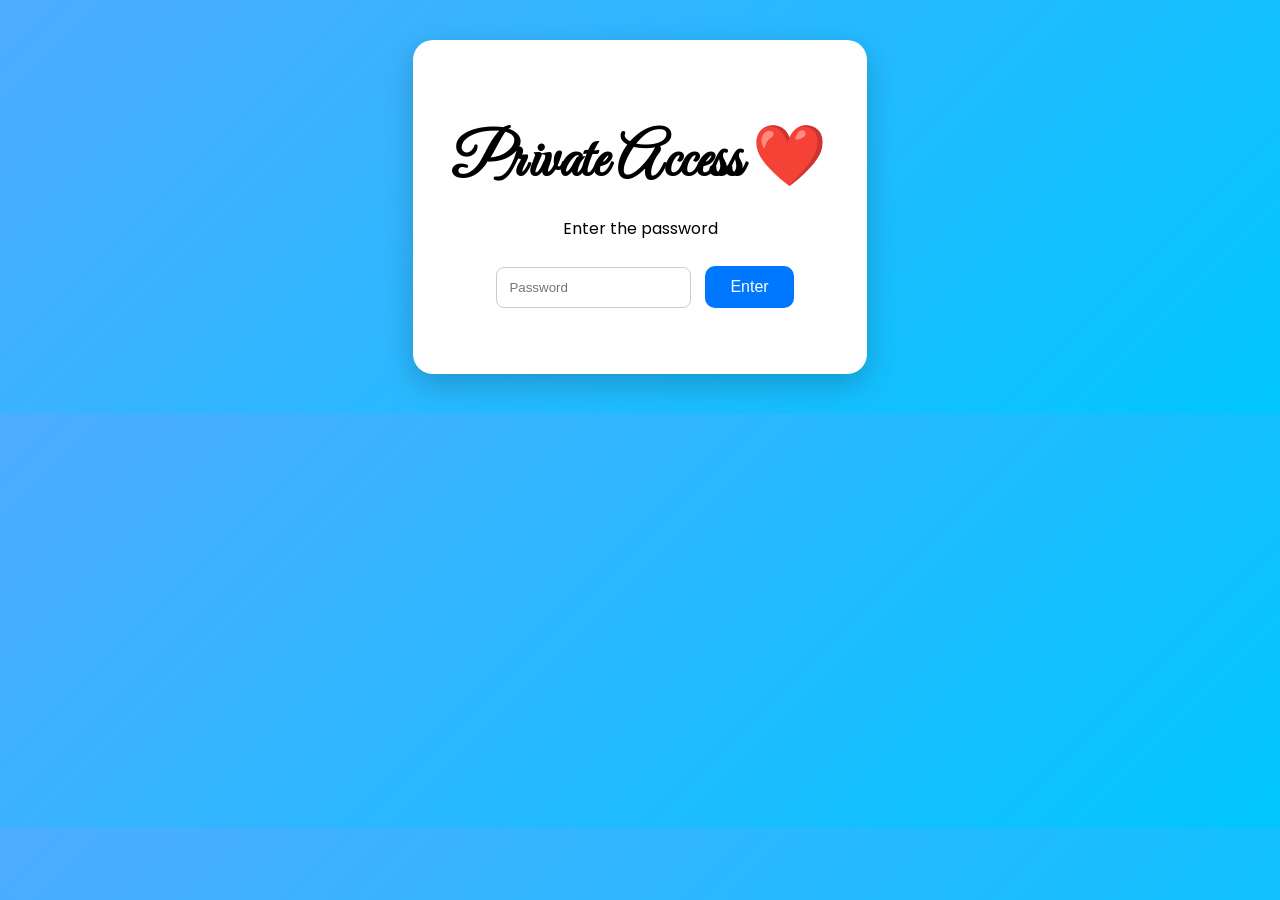
==== index.html @ 2c2edfe4 "Add files via upload" ====
<!DOCTYPE html>
<html>
<head>
<title>Dilly's Secret Site</title>
<link rel="stylesheet" href="style.css">
</head>

<body>

<div class="login-box">

<h1>Private Access ❤️</h1>
<p>Enter the password</p>

<input type="password" id="password" placeholder="Password">
<button onclick="checkPassword()">Enter</button>

<p id="error"></p>

</div>

<script src="script.js"></script>

</body>
</html>
---- style.css ----
@import url('https://fonts.googleapis.com/css2?family=Great+Vibes&family=Poppins:wght@300;400&display=swap');

body{
background: linear-gradient(135deg,#4facfe,#00c6ff);
font-family: 'Poppins', sans-serif;
text-align:center;
margin:0;
padding:40px;
color:white;
}

/* fancy title font */
h1{
font-family:'Great Vibes', cursive;
font-size:60px;
margin-bottom:10px;
}

/* password box */
.login-box{
background:white;
color:black;
padding:40px;
border-radius:20px;
display:inline-block;
box-shadow:0 10px 30px rgba(0,0,0,0.2);
}

/* input box */
input{
padding:12px;
margin:10px;
border-radius:8px;
border:1px solid #ccc;
}

/* buttons */
button{
padding:12px 25px;
background:#0077ff;
color:white;
border:none;
border-radius:10px;
cursor:pointer;
font-size:16px;
}

button:hover{
background:#005edb;
}

/* pinterest style photo layout */
.gallery{
column-count:3;
column-gap:20px;
max-width:1000px;
margin:40px auto;
}

.gallery img{
width:100%;
margin-bottom:20px;
border-radius:15px;
box-shadow:0 10px 20px rgba(0,0,0,0.25);
break-inside: avoid;
transition: transform 0.3s;
}

/* hover effect */
.gallery img:hover{
transform:scale(1.03);
}

/* hidden VIP button */
.secret{
position:fixed;
bottom:20px;
right:20px;
opacity:0.3;
padding:10px 15px;
border-radius:20px;
background:#0077ff;
color:white;
border:none;
cursor:pointer;
}

.secret:hover{
opacity:1;
}
.vip-heart{
cursor:pointer;
transition:transform 0.2s;
}

.vip-heart:hover{
transform:scale(1.2);
}
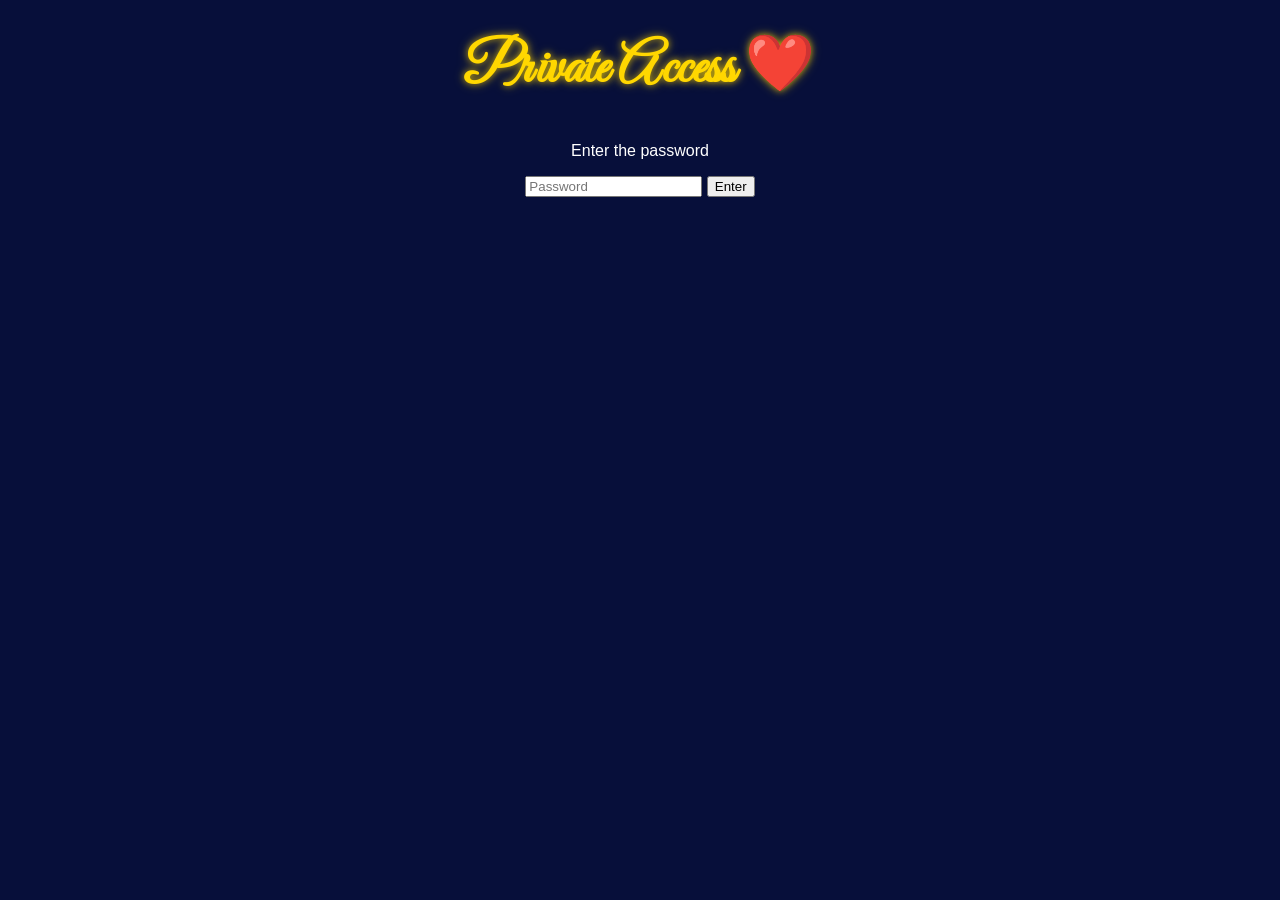
==== commit fddcc5b6: "Add files via upload" ====
--- a/index.html
+++ b/index.html
@@ -21,5 +21,7 @@
 
 <script src="script.js"></script>
 
-</body>
+<body>
+
+<div class="stars"></div>
 </html>
--- a/style.css
+++ b/style.css
@@ -1,98 +1,107 @@
-@import url('https://fonts.googleapis.com/css2?family=Great+Vibes&family=Poppins:wght@300;400&display=swap');
-
+@import url('https://fonts.googleapis.com/css2?family=Great+Vibes&display=swap');
 body{
-background: linear-gradient(135deg,#4facfe,#00c6ff);
-font-family: 'Poppins', sans-serif;
+margin:0;
+font-family:Arial, sans-serif;
 text-align:center;
-margin:0;
-padding:40px;
 color:white;
+padding:20px;
+background:#070f3a; /* deep royal blue */
+overflow-x:hidden;
 }
 
-/* fancy title font */
+/* title */
+
 h1{
 font-family:'Great Vibes', cursive;
-font-size:60px;
-margin-bottom:10px;
+font-size:56px;
+margin-top:10px;
+color:#FFD700;
+text-shadow:
+0 0 6px rgba(255,215,0,0.6),
+0 0 12px rgba(255,215,0,0.4);
 }
 
-/* password box */
-.login-box{
-background:white;
-color:black;
-padding:40px;
-border-radius:20px;
-display:inline-block;
-box-shadow:0 10px 30px rgba(0,0,0,0.2);
-}
+/* gallery */
 
-/* input box */
-input{
-padding:12px;
-margin:10px;
-border-radius:8px;
-border:1px solid #ccc;
-}
-
-/* buttons */
-button{
-padding:12px 25px;
-background:#0077ff;
-color:white;
-border:none;
-border-radius:10px;
-cursor:pointer;
-font-size:16px;
-}
-
-button:hover{
-background:#005edb;
-}
-
-/* pinterest style photo layout */
 .gallery{
-column-count:3;
-column-gap:20px;
-max-width:1000px;
-margin:40px auto;
+display:grid;
+grid-template-columns:repeat(auto-fit,minmax(200px,1fr));
+gap:15px;
+max-width:900px;
+margin:auto;
+margin-top:30px;
 }
 
 .gallery img{
 width:100%;
-margin-bottom:20px;
-border-radius:15px;
-box-shadow:0 10px 20px rgba(0,0,0,0.25);
-break-inside: avoid;
-transition: transform 0.3s;
+border-radius:12px;
+cursor:pointer;
+box-shadow:0 10px 20px rgba(0,0,0,0.3);
 }
 
-/* hover effect */
-.gallery img:hover{
-transform:scale(1.03);
+/* back button */
+
+.back-btn{
+position:fixed;
+top:20px;
+left:20px;
+padding:10px 16px;
+border:none;
+border-radius:10px;
+background:white;
+color:#070f3a;
+font-weight:bold;
+cursor:pointer;
 }
 
-/* hidden VIP button */
-.secret{
+/* fullscreen viewer */
+
+#viewer{
+display:none;
+position:fixed;
+top:0;
+left:0;
+width:100%;
+height:100%;
+background:rgba(0,0,0,0.9);
+justify-content:center;
+align-items:center;
+}
+
+#viewer img{
+max-width:90%;
+max-height:90%;
+border-radius:10px;
+}
+
+#viewer span{
+position:absolute;
+top:20px;
+right:30px;
+font-size:40px;
+cursor:pointer;
+}
+
+@media (max-width:600px){
+
+h1{
+font-size:32px;
+}
+
+.gallery{
+grid-template-columns:1fr;
+}
+#musicButton{
 position:fixed;
 bottom:20px;
 right:20px;
-opacity:0.3;
-padding:10px 15px;
-border-radius:20px;
-background:#0077ff;
-color:white;
+padding:10px 14px;
 border:none;
+border-radius:8px;
+background:white;
+color:#070f3a;
+font-weight:bold;
 cursor:pointer;
+box-shadow:0 4px 10px rgba(0,0,0,0.3);
 }
-
-.secret:hover{
-opacity:1;
-}
-.vip-heart{
-cursor:pointer;
-transition:transform 0.2s;
-}
-
-.vip-heart:hover{
-transform:scale(1.2);
 }
